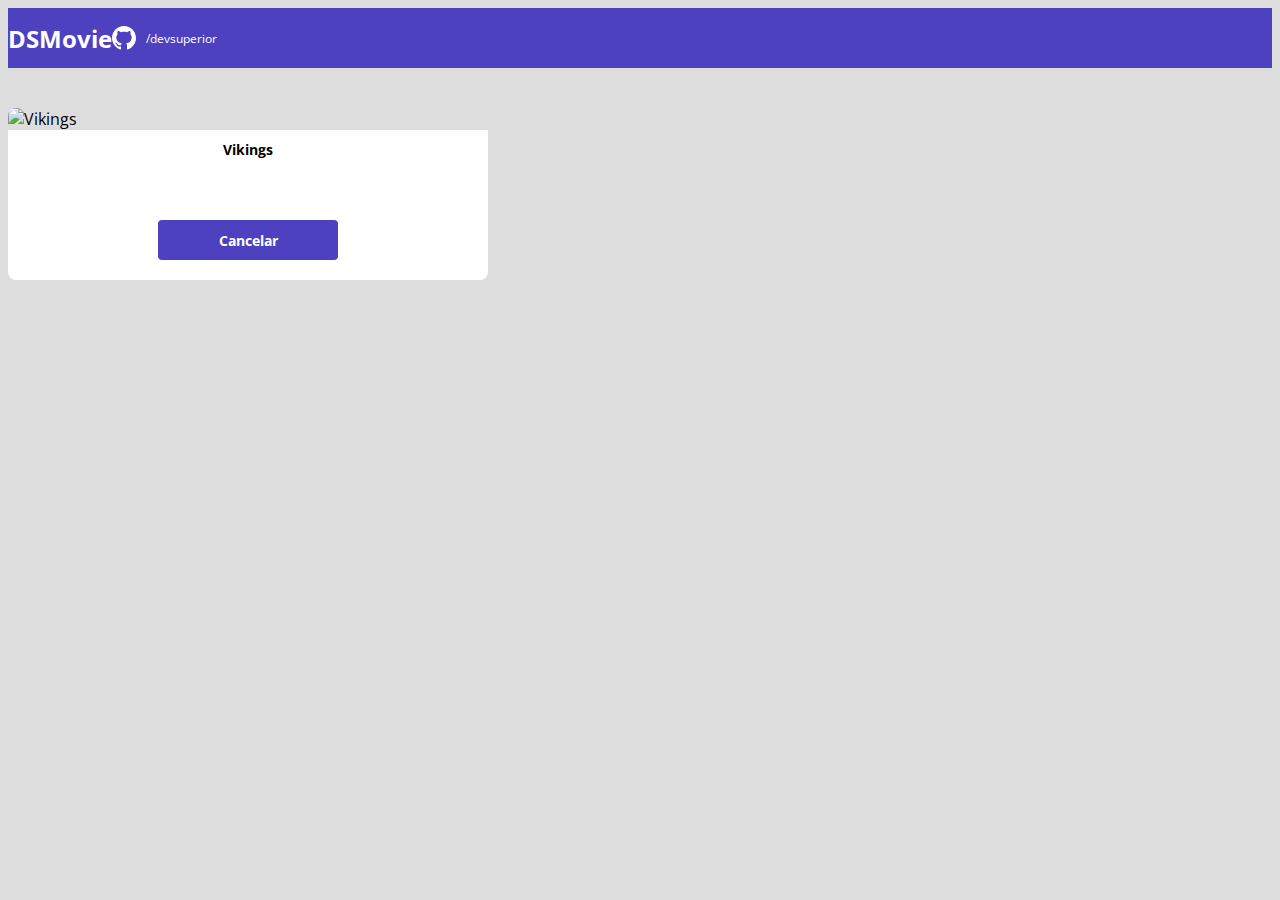
==== form.html @ 85643c18 "Formulario PARTE 1" ====
<!DOCTYPE html>
<html lang="pt-br">
<head>
    <meta charset="UTF-8">
    <meta http-equiv="X-UA-Compatible" content="IE=edge">
    <meta name="viewport" content="width=device-width, initial-scale=1.0">
    <title>Document</title>

    <link href="https://cdn.jsdelivr.net/npm/bootstrap@5.1.3/dist/css/bootstrap.min.css" rel="stylesheet" integrity="sha384-1BmE4kWBq78iYhFldvKuhfTAU6auU8tT94WrHftjDbrCEXSU1oBoqyl2QvZ6jIW3" crossorigin="anonymous">

    <link rel="stylesheet" href="css/styles.css">

</head>
<body>
    <header>
        <nav class=" container">
            <h1>DSMovie</h1>
            <div class="dsmovie-contact-container">
                <img src="img/github.svg" alt="github">
                <a href="https://github.com/PauloLamounier">/devsuperior</a>
            </div>
        </nav>
    </header>

    <main>
        <section id="dsmovie-form-section">
            <div class="container dsmovie-form-container">
                <div>
                    <div class="dsmovie-card">
                        <img src="https://www.themoviedb.org/t/p/w500_and_h282_face/aq2yEMgRQBPfRkrO0Repo2qhUAT.jpg" alt="Vikings">
                        <div class="dsmovie-card-description">
                            <h3>Vikings</h3>
                            <a class="dsmovie-btn" href="index.html">Cancelar</a>
                        </div>
                    </div>
                </div>
            </div>
        </section>
    </main>
</body>
</html>
---- css/styles.css ----
@import url('https://fonts.googleapis.com/css2?family=Open+Sans:wght@300;400;700&display=swap');

:root{
    --bg-gray: #ddd;
    --text-gray: #4a4a4a;
    --color-primary: #4D41C0;
    --white: #fff; 
}
* {
    box-sizing: border-box;
    font-family: "Open Sans", sans-serif;
}

h1, h2, h3, h4, h5, h6{
    margin: 0;
}

html, body{
    background-color: var(--bg-gray);
}

header{
    background-color: var(--color-primary);
    ;
    color: var(--white);
    height: 60px;
    display: flex;
    align-items: center;
}

nav{
    display: flex;
    align-items: center;
    justify-content: space-between;
}

nav h1{
    font-size: 24px;
    font-weight: 700;
}

nav a{
    font-size: 12px;
    font-weight: 400;
}

a, a:hover{
    text-decoration: none;
    color: unset;
}

.dsmovie-contact-container{
    display: flex;
    align-items: center;
}

.dsmovie-contact-container img{
    margin-right: 10px;
}

#dsmovie-card-list{
    padding: 40px 0;
}

.dsmovie-card{
    width: 100%;
    
}

.dsmovie-card img{
    width: 100%;
    border-radius: 8px 8px 0 0;
}

.dsmovie-card-description{
    background-color: var(--white);
    display: flex;
    flex-direction: column;
    align-items: center;
    padding: 10px 20px 20px 20px;
    border-radius: 0 0 8px 8px;
    min-height: 150px;
    justify-content: space-between;

}

.dsmovie-card-description h3{
  margin-bottom: 25px; 
  font-size: 14px; 
  font-weight: 700;
  text-align: center;

}

.dsmovie-btn, .dsmovie-btn:hover{
  width: 180px;
  height: 40px;
  background-color: var(--color-primary); 
  color: var(--white); 
  font-size: 14px;
  font-weight: 700;
  display: flex;
  align-items: center;
  justify-content: center;
  border-radius: 4px;
}

.dsmovie-form-container{
    padding: 40px 0;
    max-width: 480px;
}
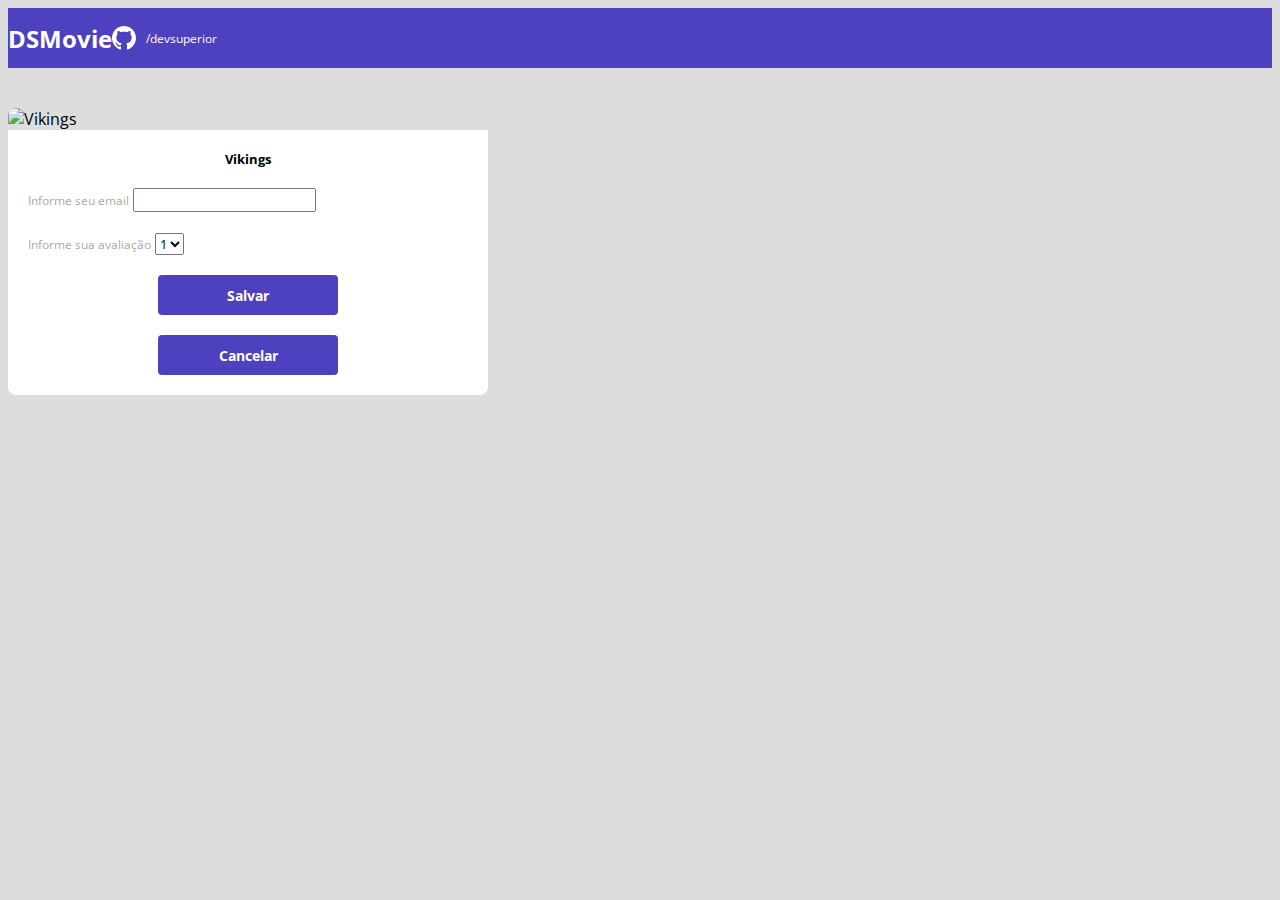
==== commit a6b7d353: "Formulario PARTE 2" ====
--- a/form.html
+++ b/form.html
@@ -28,9 +28,28 @@
                 <div>
                     <div class="dsmovie-card">
                         <img src="https://www.themoviedb.org/t/p/w500_and_h282_face/aq2yEMgRQBPfRkrO0Repo2qhUAT.jpg" alt="Vikings">
-                        <div class="dsmovie-card-description">
+                        <div class="dsmovie-form-description">
                             <h3>Vikings</h3>
-                            <a class="dsmovie-btn" href="index.html">Cancelar</a>
+                            <form class="dsmovie-form">
+                                <div class="form-group dsmovie-form-group">
+                                    <label for="email">Informe seu email</label>
+                                    <input class="form-control" type="email" id="email">
+                                </div>
+                                <div class="form-group dsmovie-form-group">
+                                    <label for="score">Informe sua avaliação</label>
+                                    <select class="form-control" name="score" id="score">
+                                        <option value="1">1</option>
+                                        <option value="2">2</option>
+                                        <option value="3">3</option>
+                                        <option value="4">4</option>
+                                        <option value="5">5</option>
+                                    </select>
+                                </div>
+                                <div class="dsmovie-form-btn-container">
+                                    <button class="dsmovie-btn" type="submit">Salvar</button>
+                                    <a class="dsmovie-btn" href="index.html">Cancelar</a>
+                                </div>
+                            </form>                           
                         </div>
                     </div>
                 </div>
--- a/css/styles.css
+++ b/css/styles.css
@@ -5,6 +5,7 @@
     --text-gray: #4a4a4a;
     --color-primary: #4D41C0;
     --white: #fff; 
+    --text-light-gray: #aaa;
 }
 * {
     box-sizing: border-box;
@@ -103,6 +104,7 @@
   align-items: center;
   justify-content: center;
   border-radius: 4px;
+  border: 0px;
 }
 
 .dsmovie-form-container{
@@ -110,3 +112,40 @@
     max-width: 480px;
 }
 
+.dsmovie-form-description{
+    background-color: var(--white);
+    padding: 20px;
+    display: flex;
+    flex-direction: column;
+    align-items: center;
+    border-radius: 0 0 8px 8px;
+}
+
+.dsmovie-form{
+width: 100%;
+}
+
+.dsmovie-form-description h3{
+    font-size: 13px;
+    font-weight: 700;
+    margin-bottom: 20px;
+
+}
+
+.dsmovie-form-group{
+    margin-bottom: 20px;
+}
+
+.dsmovie-form-group label{
+    font-size: 12px;
+    color: var(--text-light-gray);
+}
+
+.dsmovie-form-btn-container{
+    display: flex;
+    flex-direction: column;
+    align-items: center;
+    justify-content: space-between;
+    height: 100px;
+}
+
